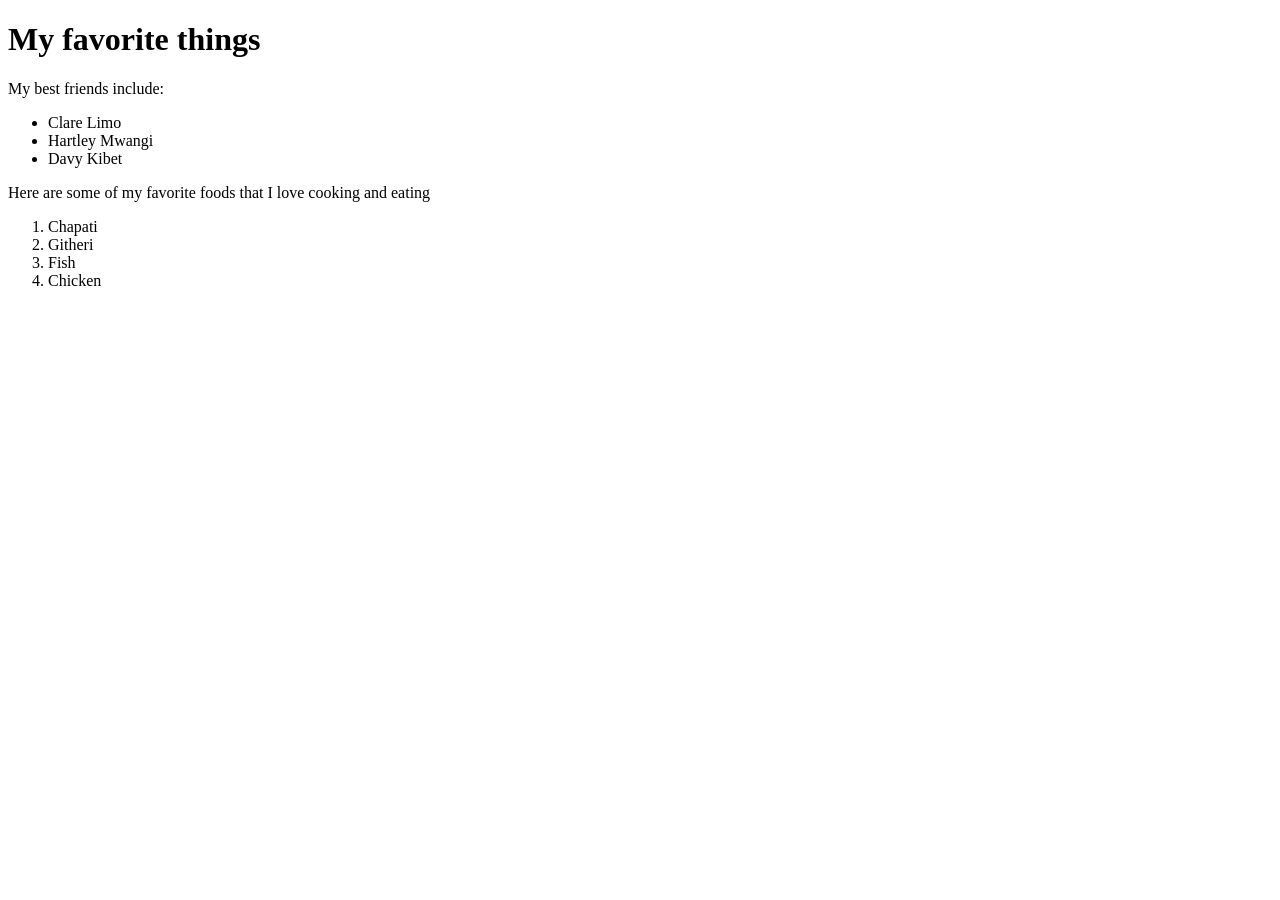
==== favorite-things.html @ 222445c2 "add favorite page" ====
<!DOCTYPE html>
<html>
    <head>
        <title>My favorite things</title>
    </head>
    <body>
        <h1>My favorite things</h1>
        <p>My best friends include:</p>
        <ul>
            <li>Clare Limo</li>
            <li>Hartley Mwangi</li>
            <li>Davy Kibet</li>
        </ul>
        <p>Here are some of my favorite foods that I love cooking and eating</p>
        <ol>
            <li>Chapati</li>
            <li>Githeri</li>
            <li>Fish</li>
            <li>Chicken</li>
        </ol>
    </body>
</html>
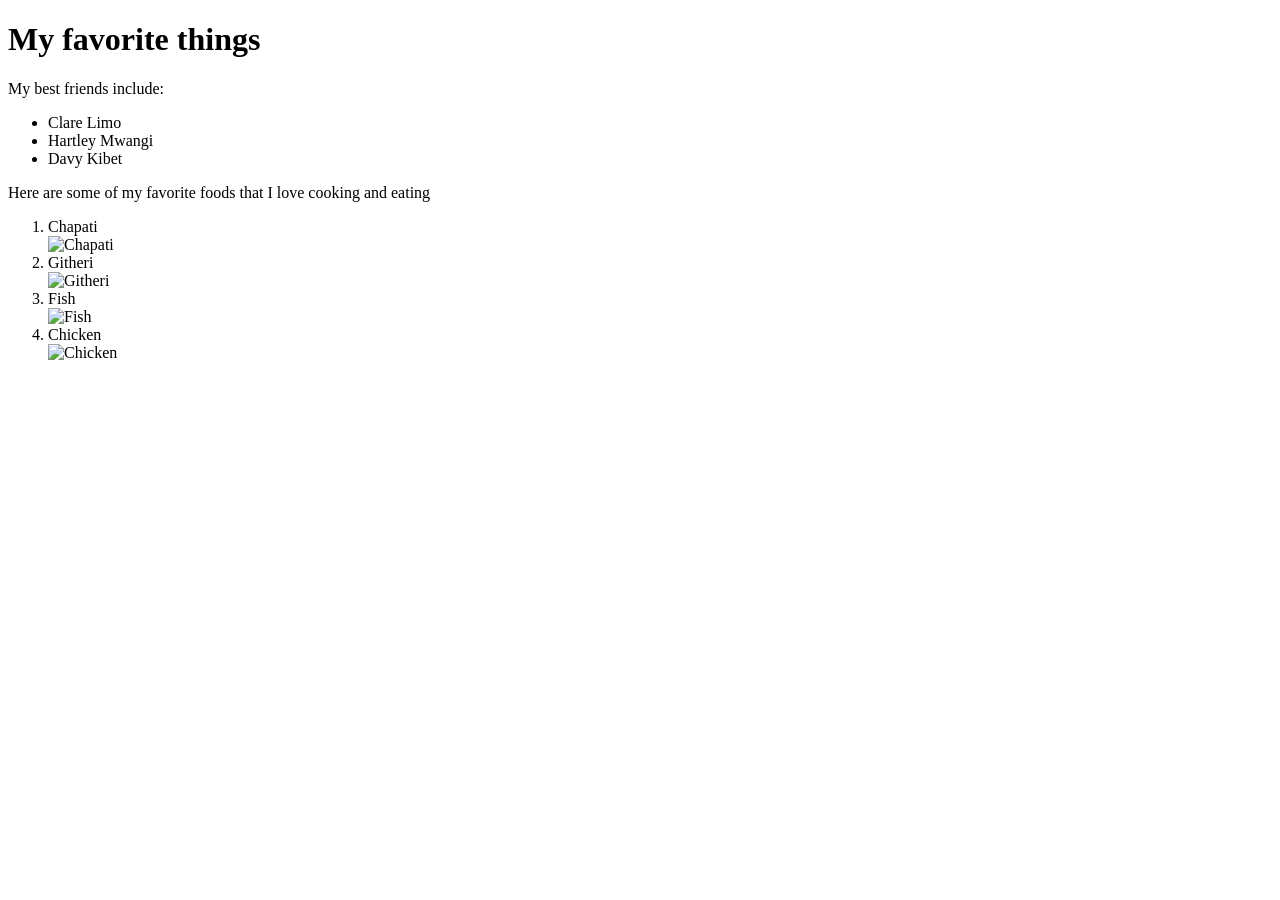
==== commit 3a25fb6e: "add emages of my favorite foods" ====
--- a/favorite-things.html
+++ b/favorite-things.html
@@ -14,9 +14,13 @@
         <p>Here are some of my favorite foods that I love cooking and eating</p>
         <ol>
             <li>Chapati</li>
+            <img src="images/chapati.jpeg" alt ="Chapati">
             <li>Githeri</li>
+            <img src="images/githeri.jpeg" alt="Githeri">
             <li>Fish</li>
+            <img src="images/fish.jpeg" alt="Fish">
             <li>Chicken</li>
+            <img src="images/chicken.jpeg" alt="Chicken">
         </ol>
     </body>
 </html>
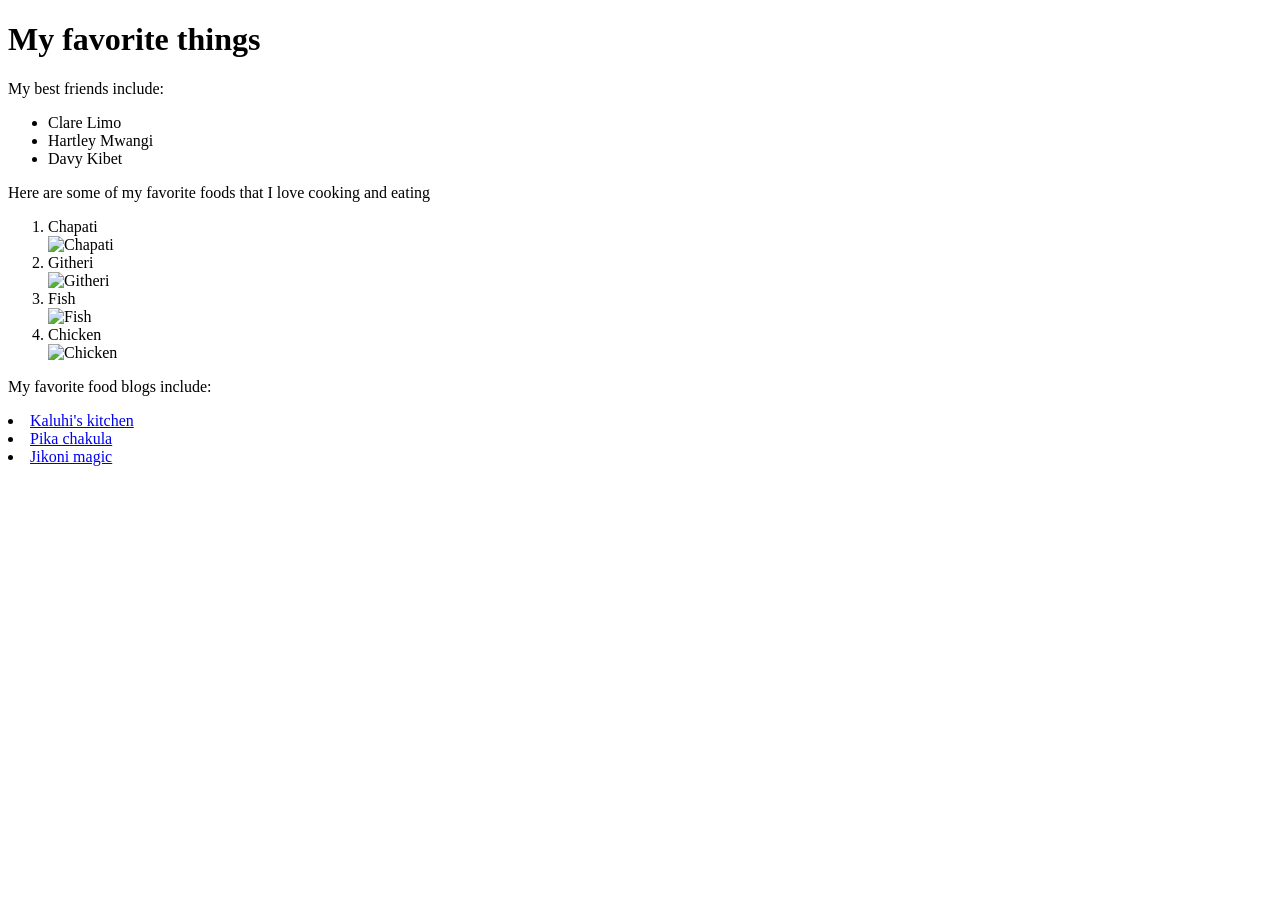
==== commit 30ea85fc: "add links to my favorite websites" ====
--- a/favorite-things.html
+++ b/favorite-things.html
@@ -22,5 +22,9 @@
             <li>Chicken</li>
             <img src="images/chicken.jpeg" alt="Chicken">
         </ol>
+        <p>My favorite food blogs include:</p>
+        <li><a href="http://www.kaluhiskitchen.com/">Kaluhi's kitchen</a></li>
+        <li><a href="https://www.pikachakula.com/">Pika chakula</a></li>
+        <li><a href="https://jikonimagic.com/">Jikoni magic</a></li>
     </body>
 </html>
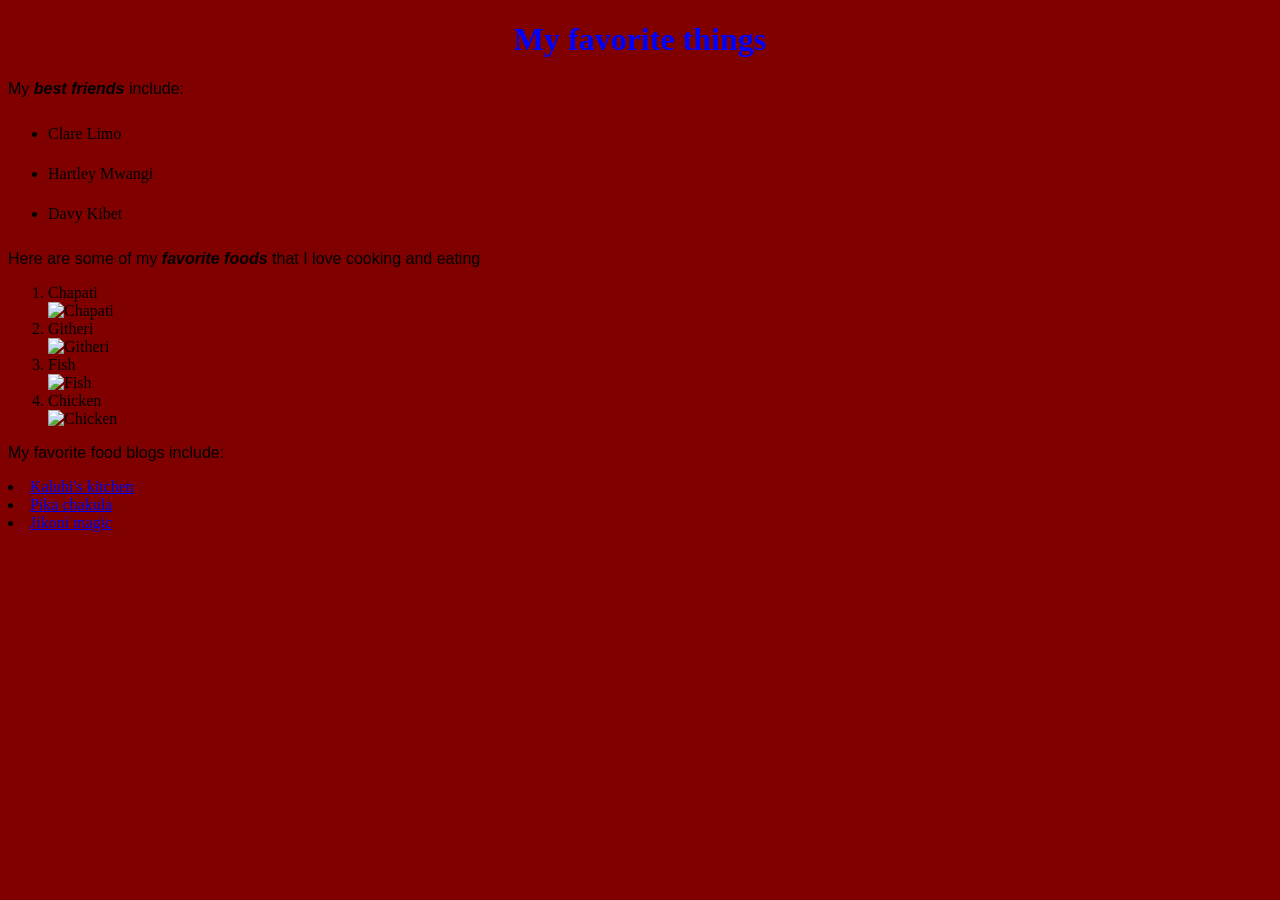
==== commit 42046857: "add link to styling.css" ====
--- a/favorite-things.html
+++ b/favorite-things.html
@@ -2,16 +2,18 @@
 <html>
     <head>
         <title>My favorite things</title>
+        <link href="css/styles.css" rel="stylesheet" type="text/css">
+        <link href="css/styling.css" rel="stylesheet" type="text/css">
     </head>
     <body>
         <h1>My favorite things</h1>
-        <p>My best friends include:</p>
+        <p>My <strong>best friends</strong> include:</p>
         <ul>
             <li>Clare Limo</li>
             <li>Hartley Mwangi</li>
             <li>Davy Kibet</li>
         </ul>
-        <p>Here are some of my favorite foods that I love cooking and eating</p>
+        <p>Here are some of my <em>favorite foods</em> that I love cooking and eating</p>
         <ol>
             <li>Chapati</li>
             <img src="images/chapati.jpeg" alt ="Chapati">
--- a/css/styles.css
+++ b/css/styles.css
@@ -0,0 +1,24 @@
+h1{
+    color: blue;
+    text-align: center;
+}
+h2{
+    color: green;
+    font-style: italic;
+    text-align: center;
+}
+p{
+    font-family: sans-serif;
+}
+ul{
+    line-height: 40px;
+}
+body{
+    background-color:#800000;
+}
+em{
+    font-weight: 800;
+}
+strong{
+    font-style: italic;
+}
